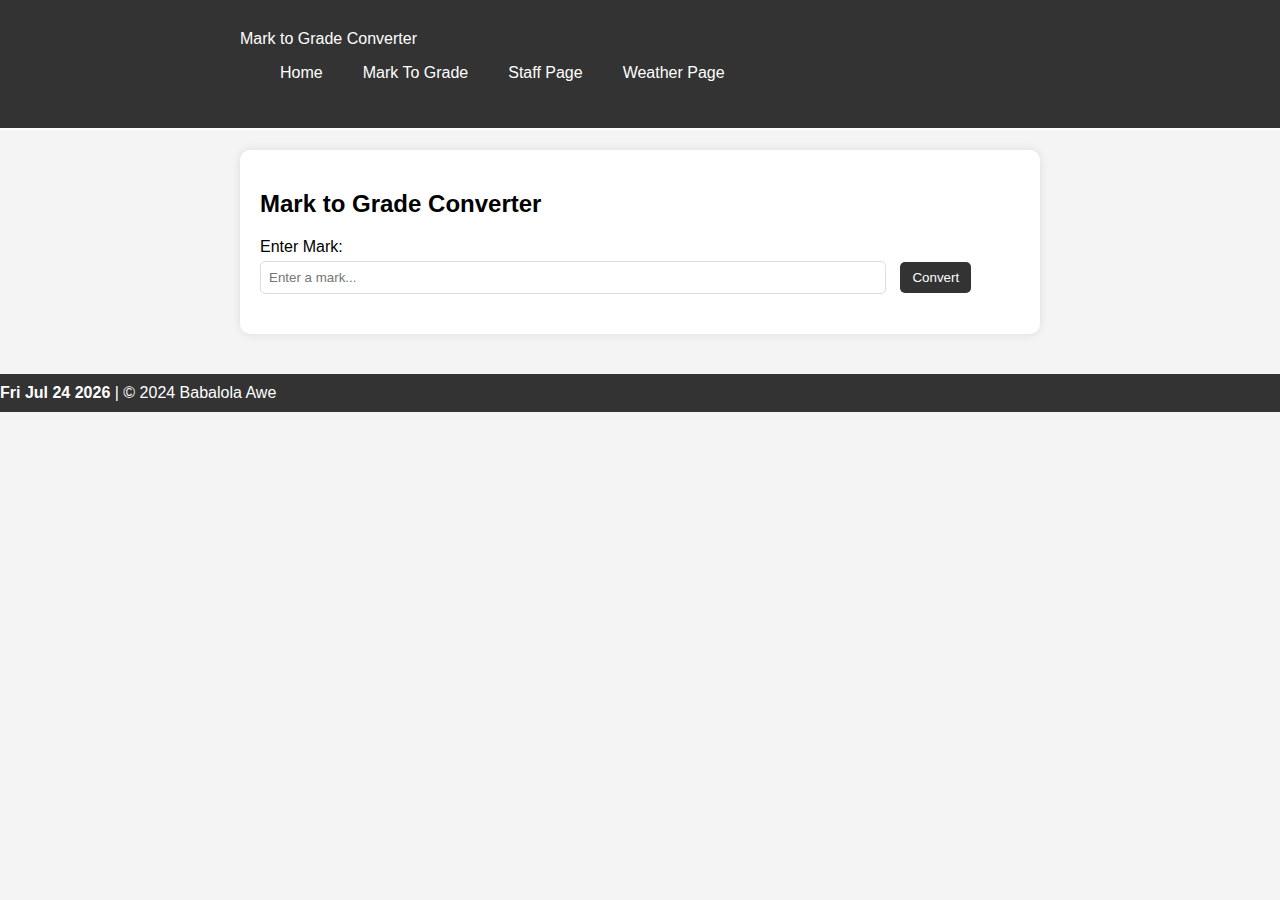
==== mark.html @ 27b29c88 "First Push" ====
<!DOCTYPE html>
<html lang="en">

<head>
    <meta charset="UTF-8">
    <meta name="viewport" content="width=device-width, initial-scale=1.0">
    <title>Mark to Grade Converter</title>
    <link rel="stylesheet" href="style.css"> 
</head>

<body>
    <nav class="navbar">
        <div class="container">
            <a class="navbar-brand" href="mark.html">Mark to Grade Converter</a>
            <ul class="navigation">
                <li><a href="index.html">Home</a></li>
                <li><a href="mark.html">Mark To Grade</a></li>
                <li><a href="staff.html">Staff Page</a></li>
                <li><a href="weather.html">Weather Page</a></li>
            </ul>
        </div>
    </nav>

    <div class="container my-4">
        <div class="converter-container">
            <h2>Mark to Grade Converter</h2>
            <div class="input-container">
                <label for="mark-input-box">Enter Mark:</label>
                <input type="text" id="mark-input-box" placeholder="Enter a mark...">
                <button onclick="convertMarkToGrade()">Convert</button>
            </div>
            <p id="validation-message"></p>
            <p id="result"></p>
        </div>
    </div>

    <div class="footer text-center py-3">
        <span id="currentDate"></span> | © 2024 Babalola Awe
    </div>
    <script src="script.js"></script> 
</body>


</html>
---- style.css ----
body {
    font-family: 'Arial', sans-serif;
    background-color: #f4f4f4;
    margin: 0;
}

.container {
    max-width: 800px;
    width: 100%;
    margin: 0 auto;
    padding: 20px;
    border-radius: 10px;
}

.img-container {
    max-width: 250px;
    margin: 0 auto;
    overflow: hidden;
    border-radius: 50%;
    background-color: #333;
    box-shadow: 0 0 10px rgba(0, 0, 0, 0.1);
}

.img-container img {
    max-width: 100%; 
    height: auto;
    display: block;
}


.navbar {
    background-color: #333;
    color: white;
    padding: 10px 0;
    border-bottom: 2px solid #fff;
}

.navbar a {
    text-decoration: none;
    color: white;
    margin-right: 20px;
    transition: color 0.3s; 
}

.navbar a:hover {
    color: #ddd; 
}

.navigation {
    list-style: none;
    display: flex;
}

.navigation li {
    margin-right: 20px;
}

.navigation a {
    position: relative;
}

.navigation a:hover::after {
    content: "";
    position: absolute;
    left: 0;
    bottom: -2px;
    width: 100%;
    height: 2px;
    background-color: #fff;
}

.converter-container {
    background-color: #fff;
    padding: 20px;
    border-radius: 10px;
    box-shadow: 0 0 10px rgba(0, 0, 0, 0.1);
}

.input-container {
    margin-bottom: 20px;
}

.input-container label {
    display: block;
    margin-bottom: 5px;
}

#mark-input-box {
    width: 80%;
    padding: 8px;
    margin-right: 10px;
    border: 1px solid #ddd;
    border-radius: 5px;
}

button {
    padding: 8px 12px;
    background-color: #333;
    color: white;
    border: none;
    border-radius: 5px;
    cursor: pointer;
    transition: background-color 0.3s;
}

button:hover {
    background-color: #555;
}

.footer {
    background-color: #333;
    color: white;
    position: relative; 
    width: 100%;
    padding: 10px 0;
    margin-top: 20px; 
}


#currentDate {
    font-weight: bold;
}

.profile-name {
    text-align: center;
    font-weight: bold;
    margin-top: 10px; 
}

table {
    width: 100%;
    border-collapse: collapse;
    margin-top: 20px; 
}

th, td {
    border: 1px solid #ddd;
    padding: 8px;
    text-align: left;
}

th {
    background-color: #f2f2f2;
}

#staffList {
    margin-top: 20px !important; /* Adjust as needed */
}

#staffList button {
    margin-right: 10px;
    padding: 8px 12px;
    background-color: #333;
    color: white;
    border: none;
    border-radius: 5px;
    cursor: pointer;
    transition: background-color 0.3s;
}

#staffList button:hover {
    background-color: #555;
}

#sortingContainer {
    margin-bottom: 20px;
}

#sortingContainer button {
    margin-right: 10px;
    padding: 8px 12px;
    background-color: #333;
    color: white;
    border: none;
    border-radius: 5px;
    cursor: pointer;
    transition: background-color 0.3s;
}

#sortingContainer button:hover {
    background-color: #555;
}
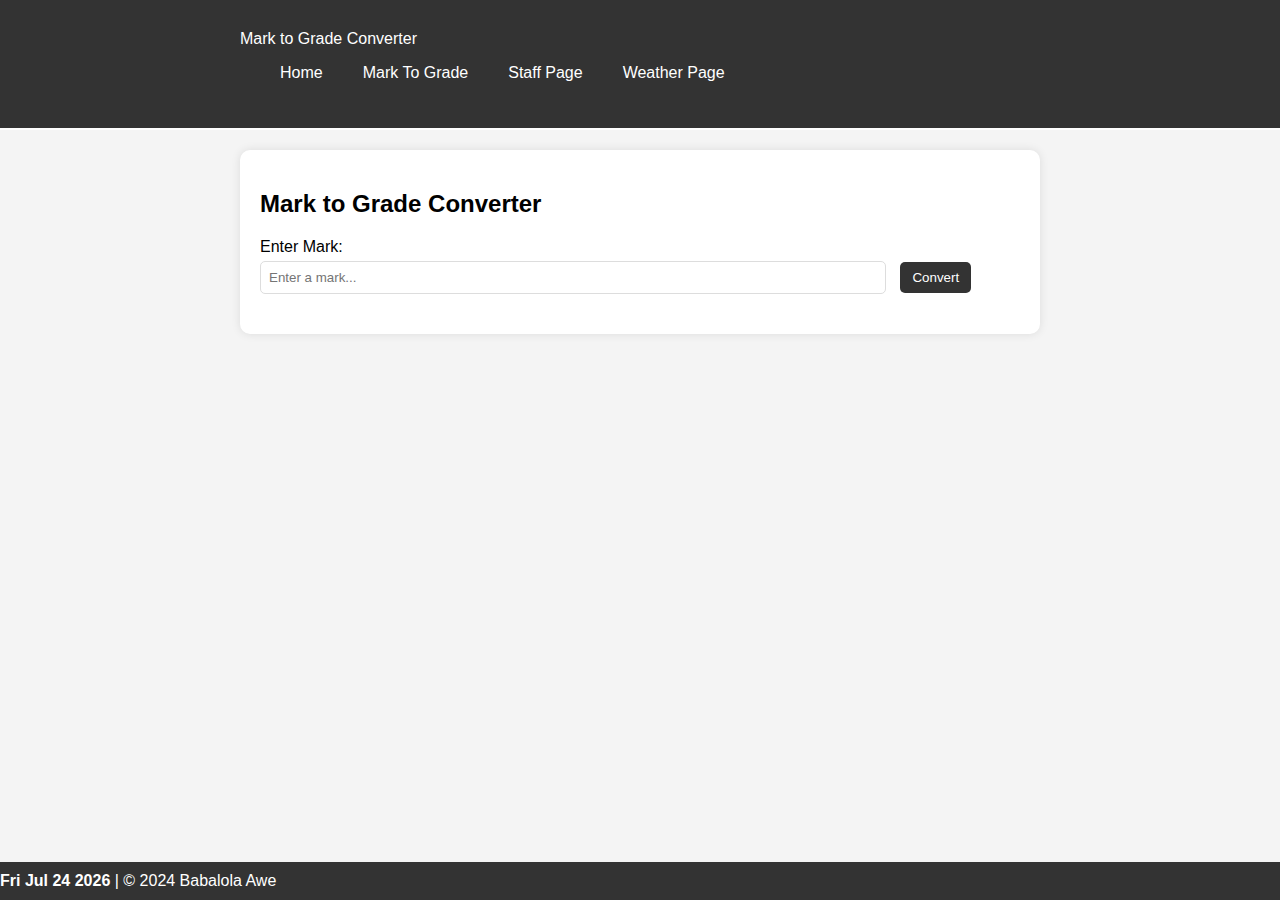
==== commit cdda3d32: "Updated Image errors" ====
--- a/mark.html
+++ b/mark.html
@@ -5,7 +5,7 @@
     <meta charset="UTF-8">
     <meta name="viewport" content="width=device-width, initial-scale=1.0">
     <title>Mark to Grade Converter</title>
-    <link rel="stylesheet" href="style.css"> 
+    <link rel="stylesheet" href="style.css">
 </head>
 
 <body>
@@ -37,8 +37,8 @@
     <div class="footer text-center py-3">
         <span id="currentDate"></span> | © 2024 Babalola Awe
     </div>
-    <script src="script.js"></script> 
+    <script src="script.js"></script>
 </body>
 
 
-</html>
+</html>--- a/style.css
+++ b/style.css
@@ -2,6 +2,7 @@
     font-family: 'Arial', sans-serif;
     background-color: #f4f4f4;
     margin: 0;
+    margin-bottom: 40px;
 }
 
 .container {
@@ -22,7 +23,7 @@
 }
 
 .img-container img {
-    max-width: 100%; 
+    max-width: 100%;
     height: auto;
     display: block;
 }
@@ -39,11 +40,11 @@
     text-decoration: none;
     color: white;
     margin-right: 20px;
-    transition: color 0.3s; 
+    transition: color 0.3s;
 }
 
 .navbar a:hover {
-    color: #ddd; 
+    color: #ddd;
 }
 
 .navigation {
@@ -110,10 +111,10 @@
 .footer {
     background-color: #333;
     color: white;
-    position: relative; 
+    position: fixed;
+    bottom: 0;
     width: 100%;
     padding: 10px 0;
-    margin-top: 20px; 
 }
 
 
@@ -124,16 +125,17 @@
 .profile-name {
     text-align: center;
     font-weight: bold;
-    margin-top: 10px; 
+    margin-top: 10px;
 }
 
 table {
     width: 100%;
     border-collapse: collapse;
-    margin-top: 20px; 
+    margin-top: 20px;
 }
 
-th, td {
+th,
+td {
     border: 1px solid #ddd;
     padding: 8px;
     text-align: left;
@@ -144,7 +146,7 @@
 }
 
 #staffList {
-    margin-top: 20px !important; /* Adjust as needed */
+    margin-top: 20px !important;
 }
 
 #staffList button {
